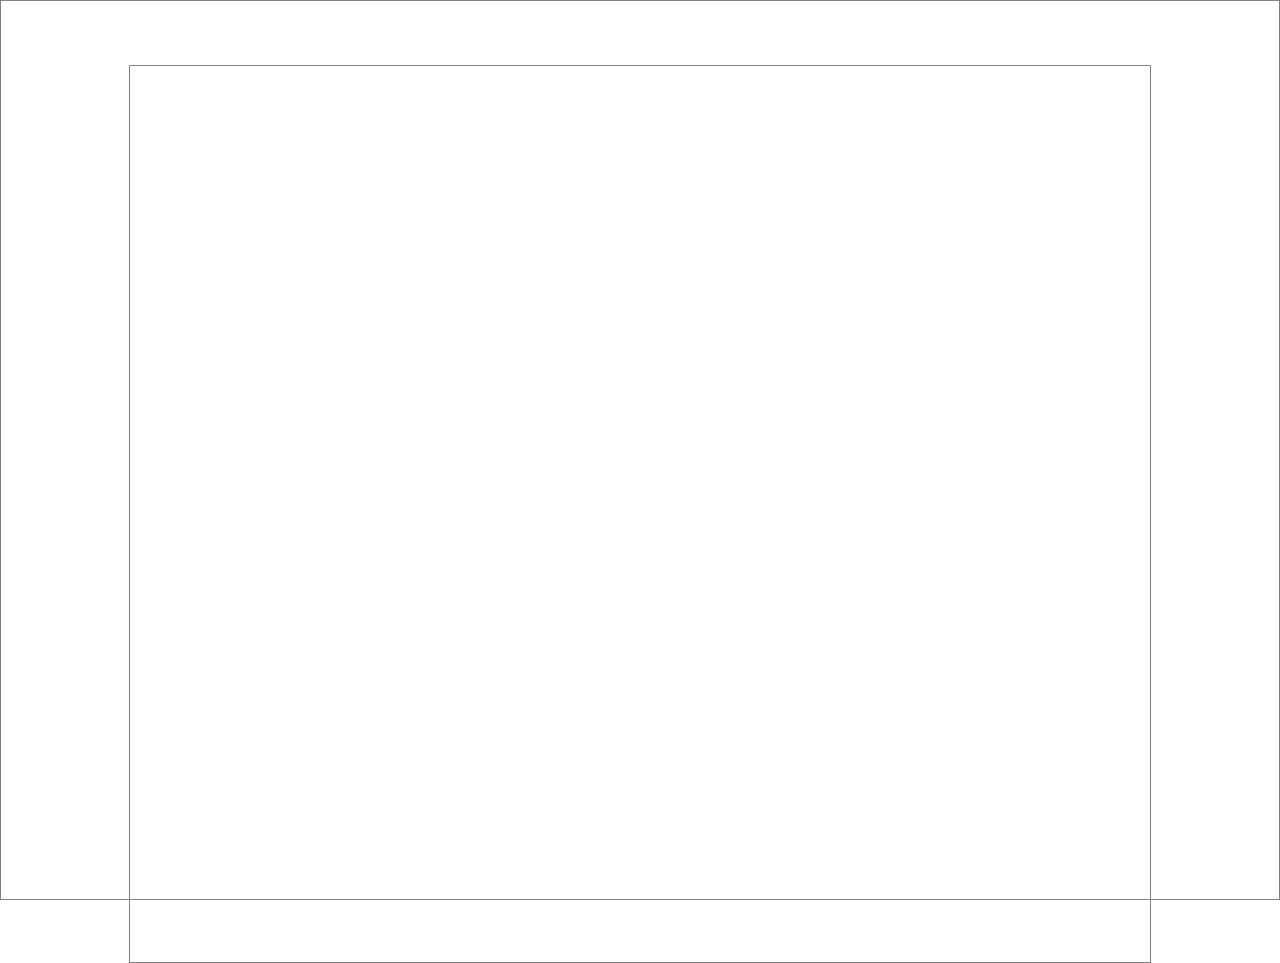
==== index.html @ 4368b689 "initial commit, service page and css added" ====
<!doctype html>

<html lang="en">
<head>
  <meta charset="utf-8">
  <meta name="viewport" content="width=device-width, initial-scale=1.0">

  <title>Great Idea - Responsive I</title>

  <link href="https://fonts.googleapis.com/css?family=Bangers|Titillium+Web" rel="stylesheet">
  <link rel="stylesheet" href="css/index.css">

</head>

<body>
<!-- Use past code you created here for Great Idea Web Page or past solution for Great Idea Web Page HTML here! -->
</body>
</html>
---- css/index.css ----
/* Use your own code or past solution for Great Idea Web Page CSS here! */


/* http://meyerweb.com/eric/tools/css/reset/ 
   v2.0 | 20110126
   License: none (public domain)
*/

html, body, div, span, applet, object, iframe,
h1, h2, h3, h4, h5, h6, p, blockquote, pre,
a, abbr, acronym, address, big, cite, code,
del, dfn, em, img, ins, kbd, q, s, samp,
small, strike, strong, sub, sup, tt, var,
b, u, i, center,
dl, dt, dd, ol, ul, li,
fieldset, form, label, legend,
table, caption, tbody, tfoot, thead, tr, th, td,
article, aside, canvas, details, embed, 
figure, figcaption, footer, header, hgroup, 
menu, nav, output, ruby, section, summary,
time, mark, audio, video {
	margin: 0;
	padding: 0;
	
	font-size: 100%;
	font: inherit;
	vertical-align: baseline;
}
/* HTML5 display-role reset for older browsers */
article, aside, details, figcaption, figure, 
footer, header, hgroup, menu, nav, section {
	display: block;
}
body {
	line-height: 1;
}
ol, ul {
	list-style: none;
}
blockquote, q {
	quotes: none;
}
blockquote:before, blockquote:after,
q:before, q:after {
	content: '';
	content: none;
}
table {
	border-collapse: collapse;
	border-spacing: 0;
}

/* Set every element's box-sizing to border-box */
* {
    box-sizing: border-box;
}

html, body {
    height: 100%;
	font-family: 'Titillium Web', sans-serif;
	
}

h1, h2, h3, h4, h5 {
    font-family: 'Bangers', cursive;
    letter-spacing: 1px;
    margin-bottom: 15px;
}

/* Copy and paste your work from yesterday here and start to refactor into flexbox */

/* global */

* {
    box-sizing: border-box;
    padding: 0;
    margin: 0;
	max-width: 100%;
	border:1px solid grey; */
}

body {
    margin: 5% 10%;
}

/* navigation */
nav {
	display: flex;
	justify-content: center;
	align-items: center;

	padding: .5%;
    
    overflow: hidden;
    background-color: slateblue;
    position: fixed;
    top: 0;
    width: 100%;
    z-index: 1;
    left: 0%;

}
.nav-logo {
	padding-left: 10%;
}

a {
	text-decoration: none;
    color: white;
}

h2 {
    font-size: x-large;
}

h3 {
    font-size: large;
}
.links{
	display: flex;
	flex-direction: row;
	justify-content: space-between;
	flex-grow: .7;
}

/* footer */

footer {
    margin: 3%;
    text-align: center;
}


/************ HOME *************/

/* introduction */

#intro {
    display: flex;
    padding-bottom: 5%;
    flex-direction: row;
    justify-content: center;
    
   
}

.intro-right {
    flex-grow: .2;
    display: flex;
    flex-direction: column;

}

.circle-img {
    padding-left: 20%;
    
}

#intro h1{
    font-size: 5em;
    text-align: center;
    padding-top:12%;
}

#intro button {

    border: 1px black solid;
    padding: 5px 3%;
    font-size: 1em;
    font-family: 'Titillium Web', sans-serif;
    text-align: center;
}

.button {
    display: flex;
    justify-content: center;
}


/* information */

.middle-top {
    display: flex;
    padding: 2% 0;
    justify-content: space-between;
    border-top: 1px solid;
}

.features-para {
    width: 49%;
}
.about-para {
    width: 49%;
}

img.middle-img {
    object-fit: fill;
    width: 100%;
    
}
.middle-bottom {
    display: flex;
    padding: 2% 0;
    justify-content: space-between;
    border-bottom: 1px solid;
    margin-bottom: 2%;
}

.services-para {
    width: 30%;
}
.product-para {
    width: 30%;
}
.vision-para {
    width: 30%;
}





/************ SERVICES *************/

/* services intro */

#services {
    margin-bottom: 5%;
    padding-bottom: 3%;
    border-bottom: 1px solid;
}

.services-header-img {
    object-fit: fill;
    width: 100%; 
    margin-bottom: 3%;
}

#servics p {
    text-align: justify;
}

/* service items */

#service-items {
    display: flex;
    flex-wrap: wrap;
    justify-content: space-between;
    border-bottom: 2px solid;
    margin-bottom: 5%;
    padding-bottom: 3%;
    
}
.digital-design  {
    display: flex;
    background-color: lightgray;
    width: 49%;
    border: 1px solid;
    display: flex;
    flex-direction: column;
    padding: 3%;
    margin-bottom: 3%;
}

.ux-ui {
    display: flex;
    background-color: lightgray;
    width: 49%;
    border: 1px solid;
    display: flex;
    flex-direction: column;
    padding: 3%;
    margin-bottom: 3%;
}

.digital-marketing {
    display: flex;
    background-color: lightgray;
    width: 49%;
    border: 1px solid;
    display: flex;
    flex-direction: column;
    padding: 3%;
    margin-bottom: 3%;
}
.web-dev {
    display: flex;
    background-color: lightgray;
    width: 49%;
    border: 1px solid;
    display: flex;
    flex-direction: column;
    padding: 3%;
    margin-bottom: 3%;
}

.ios-dev {
    display: flex;
    background-color: lightgray;
    width: 49%;
    border: 1px solid;
    display: flex;
    flex-direction: column;
    padding: 3%;
    margin-bottom: 3%;
}

.android-dev {
    display: flex;
    background-color: lightgray;
    width: 49%;
    border: 1px solid;
    display: flex;
    flex-direction: column;
    padding: 3%;
    margin-bottom: 3%;

}

.serv-button {
    display: flex;
    justify-content: center;
    
}

.serv-button button {
    padding: 1% 5%;
    border-radius: 5px;
    border: 1px solid;
}

/* Facts */

.facts {
    display:flex;
    flex-direction: row;
    justify-content: space-between;
}

.facts-section-left{
    display: flex;
    flex-direction: column;
    width: 46%;
}

.services-img {
    display: flex;
}

.this-list {
    padding-top: 5%;
}

.list {
    list-style-type: square;
    padding-left: 10%;
}
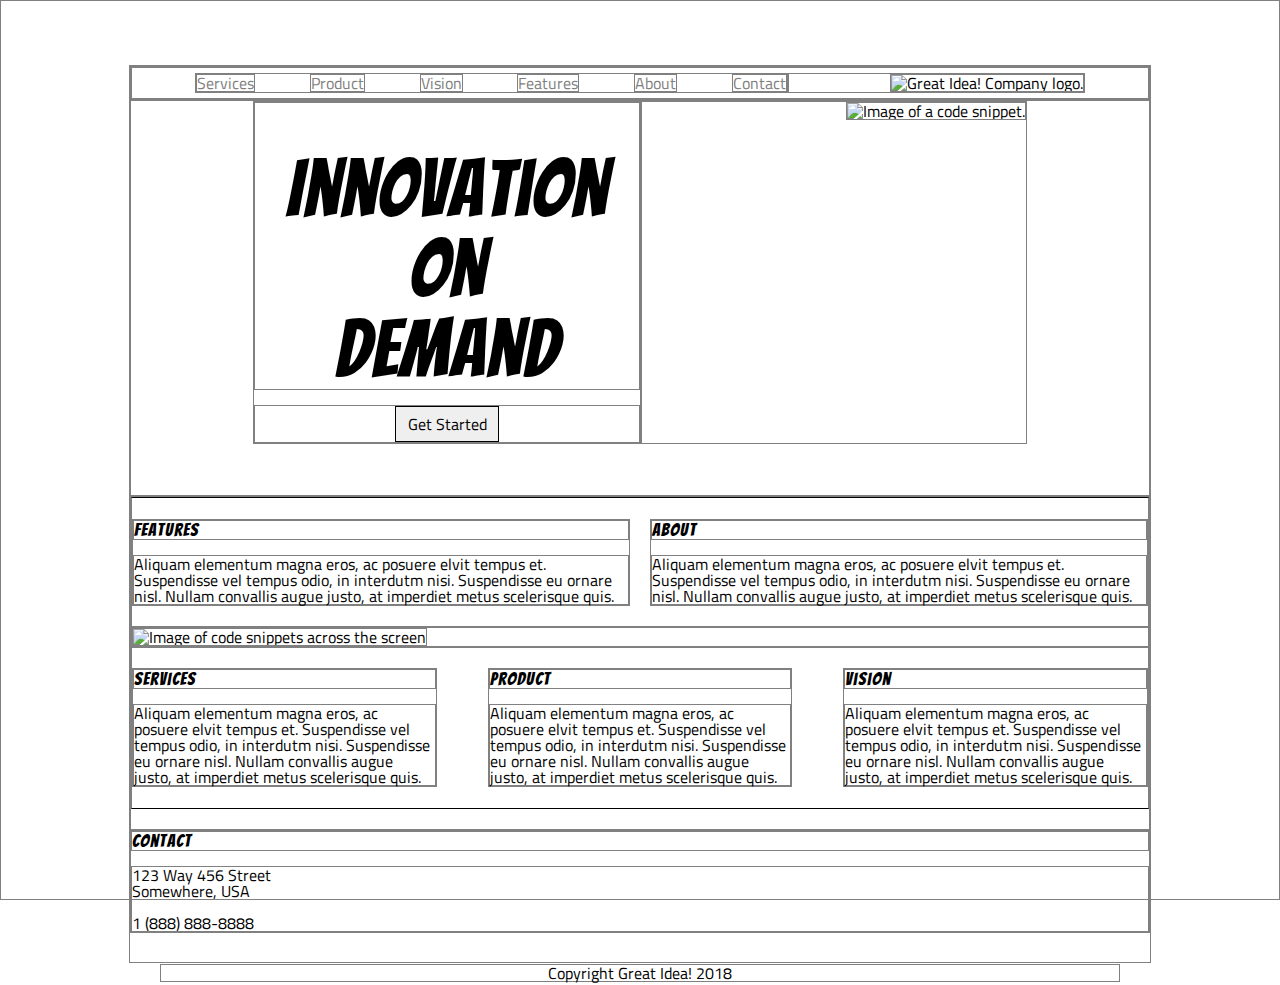
==== commit fe9551f1: "nav bar done" ====
--- a/index.html
+++ b/index.html
@@ -14,5 +14,96 @@
 
 <body>
 <!-- Use past code you created here for Great Idea Web Page or past solution for Great Idea Web Page HTML here! -->
+
+<!doctype html>
+
+<html lang="en">
+<head>
+  <meta charset="utf-8">
+
+  <title>Great Idea!</title>
+
+  <link href="https://fonts.googleapis.com/css?family=Bangers|Titillium+Web" rel="stylesheet">
+  <link href="https://fonts.googleapis.com/css?family=Lemonada&display=swap" rel="stylesheet">
+  <link rel="stylesheet" href="css/index.css">
+  <link rel="stylesheet" href="css/stylesheet.css">
+
+  <!--[if lt IE 9]>
+    <script src="https://cdnjs.cloudflare.com/ajax/libs/html5shiv/3.7.3/html5shiv.js"></script>
+  <![endif]-->
+</head>
+
+  <body>
+
+    <header>
+      <nav>
+        <div class="links">
+          <a href="services.html">Services</a>
+          <a href="#">Product</a>
+          <a href="#">Vision</a>
+          <a href="#">Features</a>
+          <a href="#">About</a>
+          <a href="#">Contact</a>
+        </div>
+        <div class="nav-logo">
+          <img class="logo" src="img/logo.png" alt="Great Idea! Company logo.">
+        </div>
+      </nav>
+    </header>
+  
+    <section id="intro">
+      <div class="intro-right">
+      <h1>Innovation <br> On <br> Demand</h1>
+      <div class="button">
+        <button>Get Started</button>
+     </div>
+     </div>
+      <div class="circle-img">
+        <img src="img/header-img.png" alt="Image of a code snippet.">
+      </div>
+    </section>
+
+    <section id="information">
+      <div class="middle-top">
+        <div class="features-para">
+          <h3>Features</h3>
+          <p class="features">Aliquam elementum magna eros, ac posuere elvit tempus et. Suspendisse vel tempus odio, in interdutm nisi. Suspendisse eu ornare nisl. Nullam convallis augue justo, at imperdiet metus scelerisque quis.</p>
+        </div>
+        <div class="about-para">
+          <h3 class=subtitles>About</h3>
+          <p class="about">Aliquam elementum magna eros, ac posuere elvit tempus et. Suspendisse vel tempus odio, in interdutm nisi. Suspendisse eu ornare nisl. Nullam convallis augue justo, at imperdiet metus scelerisque quis.</p>
+        </div>
+      </div>
+      <div class="middle-image">
+        <img class="middle-img" src="img/mid-page-accent.jpg" alt="Image of code snippets across the screen">
+      </div>
+      <div class="middle-bottom">
+        <div class="services-para">
+          <h3 class=subtitles>Services</h3>
+          <p class="services"> Aliquam elementum magna eros, ac posuere elvit tempus et. Suspendisse vel tempus odio, in interdutm nisi. Suspendisse eu ornare nisl. Nullam convallis augue justo, at imperdiet metus scelerisque quis.</p>
+        </div>
+        <div class="product-para">
+          <h3 class=subtitles>Product</h3>
+          <p class="product">Aliquam elementum magna eros, ac posuere elvit tempus et. Suspendisse vel tempus odio, in interdutm nisi. Suspendisse eu ornare nisl. Nullam convallis augue justo, at imperdiet metus scelerisque quis.</p>
+        </div>
+        <div class="vision-para">
+          <h3 class=subtitles>Vision</h3>
+          <p class="vision">Aliquam elementum magna eros, ac posuere elvit tempus et. Suspendisse vel tempus odio, in interdutm nisi. Suspendisse eu ornare nisl. Nullam convallis augue justo, at imperdiet metus scelerisque quis.</p>
+        </div>
+      </div>
+    </section>
+
+    <section id="contact">
+      <h3 class=subtitles>Contact</h3>
+      <address>123 Way 456 Street <br>
+      Somewhere, USA <br> <br>
+      1 (888) 888-8888 </address>
+    </section>
+
+    <footer>Copyright Great Idea! 2018</footer>
+  
+  </body>
+</html>
+
 </body>
 </html>--- a/css/index.css
+++ b/css/index.css
@@ -83,31 +83,60 @@
     margin: 5% 10%;
 }
 
+@media (max-width: 800px) {
+    body {
+        margin: 10% 20%;
+    }
+  }
+
 /* navigation */
 nav {
 	display: flex;
 	justify-content: center;
 	align-items: center;
-
-	padding: .5%;
+    padding: .5%
+}
     
-    overflow: hidden;
-    background-color: slateblue;
-    position: fixed;
-    top: 0;
-    width: 100%;
-    z-index: 1;
-    left: 0%;
-
-}
+
+    @media (max-width: 800px) {
+    nav {
+        display: flex;
+        flex-wrap: wrap-reverse;
+        
+    }
+  }
+
+    @media (max-width: 500px) {
+    nav {
+        display: flex;
+        flex-wrap: wrap-reverse;
+        margin-top: 10%;
+    }
+  }
+
 .nav-logo {
 	padding-left: 10%;
 }
+    @media (max-width: 500px) {
+        .nav-logo {
+            border-bottom: 1px solid black;
+        }
+    }
 
 a {
 	text-decoration: none;
-    color: white;
-}
+    color: gray;    
+}
+    @media (max-width: 500px) {
+        a {
+            border-bottom: 1px solid black;
+            padding: 5% 10%;
+            width: 100%;
+            text-align: center;
+            
+        }
+    }
+
 
 h2 {
     font-size: x-large;
@@ -122,6 +151,15 @@
 	justify-content: space-between;
 	flex-grow: .7;
 }
+    @media (max-width: 500px) {
+        .links {
+            display: flex;
+            flex-direction: column;
+            width: 100%;
+            
+         
+        }
+    }
 
 /* footer */
 
@@ -152,9 +190,19 @@
 }
 
 .circle-img {
-    padding-left: 20%;
-    
-}
+    padding-left: 20%;    
+}
+    @media (max-width: 800px) {
+    .circle-img  {
+      display: none;
+    }
+  }
+
+    @media (max-width: 500px) {
+    .circle-img  {
+      display: none;
+    }
+  }
 
 #intro h1{
     font-size: 5em;
@@ -171,8 +219,19 @@
     text-align: center;
 }
 
+    @media (max-width: 800px) {
+    #intro button {
+        padding: 1% 7%;
+        display: flex;
+        flex-wrap: nowrap;
+        justify-content: center;
+    }
+  }
+
+
 .button {
     display: flex;
+    flex-wrap: nowrap;
     justify-content: center;
 }
 
--- a/css/index.css
+++ b/css/index.css
@@ -83,31 +83,60 @@
     margin: 5% 10%;
 }
 
+@media (max-width: 800px) {
+    body {
+        margin: 10% 20%;
+    }
+  }
+
 /* navigation */
 nav {
 	display: flex;
 	justify-content: center;
 	align-items: center;
-
-	padding: .5%;
+    padding: .5%
+}
     
-    overflow: hidden;
-    background-color: slateblue;
-    position: fixed;
-    top: 0;
-    width: 100%;
-    z-index: 1;
-    left: 0%;
-
-}
+
+    @media (max-width: 800px) {
+    nav {
+        display: flex;
+        flex-wrap: wrap-reverse;
+        
+    }
+  }
+
+    @media (max-width: 500px) {
+    nav {
+        display: flex;
+        flex-wrap: wrap-reverse;
+        margin-top: 10%;
+    }
+  }
+
 .nav-logo {
 	padding-left: 10%;
 }
+    @media (max-width: 500px) {
+        .nav-logo {
+            border-bottom: 1px solid black;
+        }
+    }
 
 a {
 	text-decoration: none;
-    color: white;
-}
+    color: gray;    
+}
+    @media (max-width: 500px) {
+        a {
+            border-bottom: 1px solid black;
+            padding: 5% 10%;
+            width: 100%;
+            text-align: center;
+            
+        }
+    }
+
 
 h2 {
     font-size: x-large;
@@ -122,6 +151,15 @@
 	justify-content: space-between;
 	flex-grow: .7;
 }
+    @media (max-width: 500px) {
+        .links {
+            display: flex;
+            flex-direction: column;
+            width: 100%;
+            
+         
+        }
+    }
 
 /* footer */
 
@@ -152,9 +190,19 @@
 }
 
 .circle-img {
-    padding-left: 20%;
-    
-}
+    padding-left: 20%;    
+}
+    @media (max-width: 800px) {
+    .circle-img  {
+      display: none;
+    }
+  }
+
+    @media (max-width: 500px) {
+    .circle-img  {
+      display: none;
+    }
+  }
 
 #intro h1{
     font-size: 5em;
@@ -171,8 +219,19 @@
     text-align: center;
 }
 
+    @media (max-width: 800px) {
+    #intro button {
+        padding: 1% 7%;
+        display: flex;
+        flex-wrap: nowrap;
+        justify-content: center;
+    }
+  }
+
+
 .button {
     display: flex;
+    flex-wrap: nowrap;
     justify-content: center;
 }
 
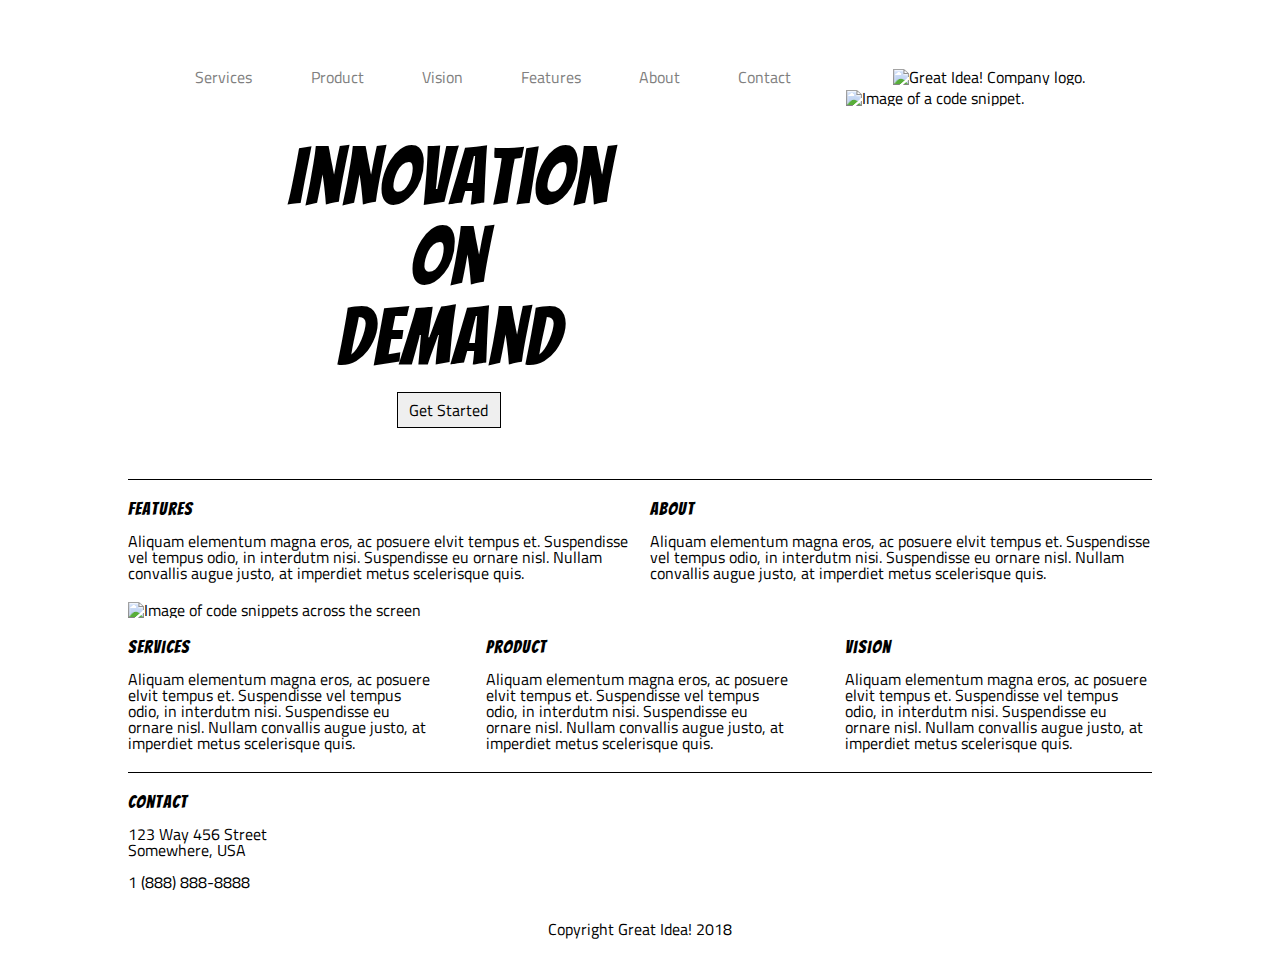
==== commit 299f53c9: "figured out what was going on with the services page forgot to add viewport meta" ====
--- a/index.html
+++ b/index.html
@@ -20,6 +20,7 @@
 <html lang="en">
 <head>
   <meta charset="utf-8">
+  <meta name="viewport" content="width=device-width, initial-scale=1.0">
 
   <title>Great Idea!</title>
 
--- a/css/index.css
+++ b/css/index.css
@@ -76,18 +76,18 @@
     padding: 0;
     margin: 0;
 	max-width: 100%;
-	border:1px solid grey; */
+	/* border:1px solid grey; */
 }
 
 body {
     margin: 5% 10%;
 }
 
-@media (max-width: 800px) {
-    body {
-        margin: 10% 20%;
-    }
-  }
+    @media (max-width: 800px) {
+        body {
+            margin: 10% 20%;
+        }
+    }
 
 /* navigation */
 nav {
@@ -99,41 +99,51 @@
     
 
     @media (max-width: 800px) {
-    nav {
-        display: flex;
-        flex-wrap: wrap-reverse;
-        
-    }
-  }
-
-    @media (max-width: 500px) {
-    nav {
-        display: flex;
-        flex-wrap: wrap-reverse;
-        margin-top: 10%;
-    }
-  }
+        nav {
+            display: flex;
+            flex-wrap: wrap-reverse;
+        }
+    }
+
+    @media (max-width: 500px) {
+        nav {
+            display: flex;
+            flex-wrap: wrap-reverse;
+            margin-top: 10%;
+        }
+    }
 
 .nav-logo {
 	padding-left: 10%;
 }
-    @media (max-width: 500px) {
+    
+    @media (max-width: 800px) {
         .nav-logo {
+            padding-bottom: 3%;
+        }
+    }
+
+    @media (max-width: 500px) {
+        .nav-logo {
+            display: flex;
+            align-items: center;
+            padding: 0 20% 3% 20%;
             border-bottom: 1px solid black;
         }
     }
+
 
 a {
 	text-decoration: none;
     color: gray;    
 }
+
     @media (max-width: 500px) {
         a {
             border-bottom: 1px solid black;
             padding: 5% 10%;
             width: 100%;
             text-align: center;
-            
         }
     }
 
@@ -145,19 +155,19 @@
 h3 {
     font-size: large;
 }
+
 .links{
 	display: flex;
 	flex-direction: row;
 	justify-content: space-between;
 	flex-grow: .7;
 }
+
     @media (max-width: 500px) {
         .links {
             display: flex;
             flex-direction: column;
             width: 100%;
-            
-         
         }
     }
 
@@ -178,37 +188,41 @@
     padding-bottom: 5%;
     flex-direction: row;
     justify-content: center;
-    
-   
 }
 
 .intro-right {
     flex-grow: .2;
     display: flex;
     flex-direction: column;
-
 }
 
 .circle-img {
     padding-left: 20%;    
 }
     @media (max-width: 800px) {
-    .circle-img  {
-      display: none;
-    }
-  }
-
-    @media (max-width: 500px) {
-    .circle-img  {
-      display: none;
-    }
-  }
+        .circle-img  {
+            display: none;
+        }
+    }
+
+    @media (max-width: 500px) {
+        .circle-img  {
+            display: none;
+        }
+    }
 
 #intro h1{
     font-size: 5em;
     text-align: center;
     padding-top:12%;
 }
+
+    @media (max-width: 800px) {
+        #intro h1{
+            font-size: 2.5em;
+        }
+    }
+
 
 #intro button {
 
@@ -220,12 +234,12 @@
 }
 
     @media (max-width: 800px) {
-    #intro button {
-        padding: 1% 7%;
-        display: flex;
-        flex-wrap: nowrap;
-        justify-content: center;
-    }
+        #intro button {
+            padding: 1% 7%;
+            display: flex;
+            flex-wrap: nowrap;
+            justify-content: center;
+        }
   }
 
 
@@ -245,12 +259,39 @@
     border-top: 1px solid;
 }
 
+    @media (max-width: 500px) {
+        .middle-top {
+            display: flex;
+            flex-direction: column;
+            width: 100%;
+        }
+    }
+
 .features-para {
     width: 49%;
 }
+
+    @media (max-width: 500px) {
+        .features-para {
+            display: flex;
+            flex-direction: column;
+            width: 100%;
+            padding: 3% 0;
+        }
+    }
+
 .about-para {
     width: 49%;
 }
+
+    @media (max-width: 500px) {
+        .about-para {
+            display: flex;
+            flex-direction: column;
+            width: 100%;
+            padding: 3% 0;
+        }
+    }
 
 img.middle-img {
     object-fit: fill;
@@ -265,15 +306,52 @@
     margin-bottom: 2%;
 }
 
+    @media (max-width: 500px) {
+        .middle-bottom {
+            display: flex;
+            flex-direction: column;
+            width: 100%;
+        }
+    }
+
 .services-para {
     width: 30%;
 }
+
+    @media (max-width: 500px) {
+        .services-para {
+            display: flex;
+            flex-direction: column;
+            width: 100%;
+            padding: 3% 0;
+        }
+    }
+
 .product-para {
     width: 30%;
 }
+
+    @media (max-width: 500px) {
+        .product-para {
+            display: flex;
+            flex-direction: column;
+            width: 100%;
+            padding: 3% 0;
+        }
+    }
+
 .vision-para {
     width: 30%;
 }
+
+    @media (max-width: 500px) {
+        .vision-para {
+            display: flex;
+            flex-direction: column;
+            width: 100%;
+            padding: 3% 0;
+        }
+    }
 
 
 
@@ -294,6 +372,12 @@
     width: 100%; 
     margin-bottom: 3%;
 }
+
+    @media (max-width: 800px) {
+        .services-header-img {
+            margin-top: 40px;
+        }
+    }
 
 #servics p {
     text-align: justify;
@@ -321,6 +405,12 @@
     margin-bottom: 3%;
 }
 
+    @media (max-width: 500px) {
+        .digital-design {
+            width: 100%;
+        }
+    }
+
 .ux-ui {
     display: flex;
     background-color: lightgray;
@@ -332,6 +422,13 @@
     margin-bottom: 3%;
 }
 
+    @media (max-width: 500px) {
+        .ux-ui {
+            width: 100%;
+        }
+    }
+
+
 .digital-marketing {
     display: flex;
     background-color: lightgray;
@@ -342,6 +439,14 @@
     padding: 3%;
     margin-bottom: 3%;
 }
+
+    @media (max-width: 500px) {
+        .digital-marketing {
+            width: 100%;
+        }
+    }
+
+
 .web-dev {
     display: flex;
     background-color: lightgray;
@@ -353,6 +458,13 @@
     margin-bottom: 3%;
 }
 
+    @media (max-width: 500px) {
+        .web-dev {
+            width: 100%;
+        }
+    }
+
+
 .ios-dev {
     display: flex;
     background-color: lightgray;
@@ -364,6 +476,13 @@
     margin-bottom: 3%;
 }
 
+    @media (max-width: 500px) {
+        .ios-dev {
+            width: 100%;
+        }
+    }
+
+
 .android-dev {
     display: flex;
     background-color: lightgray;
@@ -373,20 +492,38 @@
     flex-direction: column;
     padding: 3%;
     margin-bottom: 3%;
-
-}
+}
+
+    @media (max-width: 500px) {
+        .android-dev {
+            width: 100%;
+        }
+    }
+
 
 .serv-button {
     display: flex;
     justify-content: center;
-    
-}
+}
+
 
 .serv-button button {
     padding: 1% 5%;
     border-radius: 5px;
     border: 1px solid;
 }
+
+    @media (max-width: 500px) {
+        .serv-button button{
+            margin-top: 10px;
+        }
+    }
+
+    @media (max-width: 800px) {
+        .serv-button button{
+            margin-top: 10px;
+        }
+    }
 
 /* Facts */
 
@@ -396,15 +533,56 @@
     justify-content: space-between;
 }
 
+    @media (max-width: 500px) {
+        .facts {
+            flex-direction: column;
+            width: 100%;
+        }
+    }
+
+    @media (max-width: 800px) {
+        .facts {
+            flex-direction: column;
+            width: 100%;
+        }
+    }
+
 .facts-section-left{
     display: flex;
     flex-direction: column;
     width: 46%;
 }
 
+    @media (max-width: 500px) {
+        .facts-section-left {
+            width: 100%;
+            margin-bottom: 25px;
+        }
+    }
+
+    @media (max-width: 800px) {
+        .facts-section-left {
+            width: 100%;
+            margin-bottom: 25px;
+        }
+    }
+
 .services-img {
     display: flex;
 }
+
+    @media (max-width: 500px) {
+        .services-img {
+            margin-bottom: 35px;
+        }
+    }
+
+    @media (max-width: 800px) {
+        .services-img {
+            justify-content: center;
+            margin-bottom: 35px;
+        }
+    }
 
 .this-list {
     padding-top: 5%;
--- a/css/index.css
+++ b/css/index.css
@@ -76,18 +76,18 @@
     padding: 0;
     margin: 0;
 	max-width: 100%;
-	border:1px solid grey; */
+	/* border:1px solid grey; */
 }
 
 body {
     margin: 5% 10%;
 }
 
-@media (max-width: 800px) {
-    body {
-        margin: 10% 20%;
-    }
-  }
+    @media (max-width: 800px) {
+        body {
+            margin: 10% 20%;
+        }
+    }
 
 /* navigation */
 nav {
@@ -99,41 +99,51 @@
     
 
     @media (max-width: 800px) {
-    nav {
-        display: flex;
-        flex-wrap: wrap-reverse;
-        
-    }
-  }
-
-    @media (max-width: 500px) {
-    nav {
-        display: flex;
-        flex-wrap: wrap-reverse;
-        margin-top: 10%;
-    }
-  }
+        nav {
+            display: flex;
+            flex-wrap: wrap-reverse;
+        }
+    }
+
+    @media (max-width: 500px) {
+        nav {
+            display: flex;
+            flex-wrap: wrap-reverse;
+            margin-top: 10%;
+        }
+    }
 
 .nav-logo {
 	padding-left: 10%;
 }
-    @media (max-width: 500px) {
+    
+    @media (max-width: 800px) {
         .nav-logo {
+            padding-bottom: 3%;
+        }
+    }
+
+    @media (max-width: 500px) {
+        .nav-logo {
+            display: flex;
+            align-items: center;
+            padding: 0 20% 3% 20%;
             border-bottom: 1px solid black;
         }
     }
+
 
 a {
 	text-decoration: none;
     color: gray;    
 }
+
     @media (max-width: 500px) {
         a {
             border-bottom: 1px solid black;
             padding: 5% 10%;
             width: 100%;
             text-align: center;
-            
         }
     }
 
@@ -145,19 +155,19 @@
 h3 {
     font-size: large;
 }
+
 .links{
 	display: flex;
 	flex-direction: row;
 	justify-content: space-between;
 	flex-grow: .7;
 }
+
     @media (max-width: 500px) {
         .links {
             display: flex;
             flex-direction: column;
             width: 100%;
-            
-         
         }
     }
 
@@ -178,37 +188,41 @@
     padding-bottom: 5%;
     flex-direction: row;
     justify-content: center;
-    
-   
 }
 
 .intro-right {
     flex-grow: .2;
     display: flex;
     flex-direction: column;
-
 }
 
 .circle-img {
     padding-left: 20%;    
 }
     @media (max-width: 800px) {
-    .circle-img  {
-      display: none;
-    }
-  }
-
-    @media (max-width: 500px) {
-    .circle-img  {
-      display: none;
-    }
-  }
+        .circle-img  {
+            display: none;
+        }
+    }
+
+    @media (max-width: 500px) {
+        .circle-img  {
+            display: none;
+        }
+    }
 
 #intro h1{
     font-size: 5em;
     text-align: center;
     padding-top:12%;
 }
+
+    @media (max-width: 800px) {
+        #intro h1{
+            font-size: 2.5em;
+        }
+    }
+
 
 #intro button {
 
@@ -220,12 +234,12 @@
 }
 
     @media (max-width: 800px) {
-    #intro button {
-        padding: 1% 7%;
-        display: flex;
-        flex-wrap: nowrap;
-        justify-content: center;
-    }
+        #intro button {
+            padding: 1% 7%;
+            display: flex;
+            flex-wrap: nowrap;
+            justify-content: center;
+        }
   }
 
 
@@ -245,12 +259,39 @@
     border-top: 1px solid;
 }
 
+    @media (max-width: 500px) {
+        .middle-top {
+            display: flex;
+            flex-direction: column;
+            width: 100%;
+        }
+    }
+
 .features-para {
     width: 49%;
 }
+
+    @media (max-width: 500px) {
+        .features-para {
+            display: flex;
+            flex-direction: column;
+            width: 100%;
+            padding: 3% 0;
+        }
+    }
+
 .about-para {
     width: 49%;
 }
+
+    @media (max-width: 500px) {
+        .about-para {
+            display: flex;
+            flex-direction: column;
+            width: 100%;
+            padding: 3% 0;
+        }
+    }
 
 img.middle-img {
     object-fit: fill;
@@ -265,15 +306,52 @@
     margin-bottom: 2%;
 }
 
+    @media (max-width: 500px) {
+        .middle-bottom {
+            display: flex;
+            flex-direction: column;
+            width: 100%;
+        }
+    }
+
 .services-para {
     width: 30%;
 }
+
+    @media (max-width: 500px) {
+        .services-para {
+            display: flex;
+            flex-direction: column;
+            width: 100%;
+            padding: 3% 0;
+        }
+    }
+
 .product-para {
     width: 30%;
 }
+
+    @media (max-width: 500px) {
+        .product-para {
+            display: flex;
+            flex-direction: column;
+            width: 100%;
+            padding: 3% 0;
+        }
+    }
+
 .vision-para {
     width: 30%;
 }
+
+    @media (max-width: 500px) {
+        .vision-para {
+            display: flex;
+            flex-direction: column;
+            width: 100%;
+            padding: 3% 0;
+        }
+    }
 
 
 
@@ -294,6 +372,12 @@
     width: 100%; 
     margin-bottom: 3%;
 }
+
+    @media (max-width: 800px) {
+        .services-header-img {
+            margin-top: 40px;
+        }
+    }
 
 #servics p {
     text-align: justify;
@@ -321,6 +405,12 @@
     margin-bottom: 3%;
 }
 
+    @media (max-width: 500px) {
+        .digital-design {
+            width: 100%;
+        }
+    }
+
 .ux-ui {
     display: flex;
     background-color: lightgray;
@@ -332,6 +422,13 @@
     margin-bottom: 3%;
 }
 
+    @media (max-width: 500px) {
+        .ux-ui {
+            width: 100%;
+        }
+    }
+
+
 .digital-marketing {
     display: flex;
     background-color: lightgray;
@@ -342,6 +439,14 @@
     padding: 3%;
     margin-bottom: 3%;
 }
+
+    @media (max-width: 500px) {
+        .digital-marketing {
+            width: 100%;
+        }
+    }
+
+
 .web-dev {
     display: flex;
     background-color: lightgray;
@@ -353,6 +458,13 @@
     margin-bottom: 3%;
 }
 
+    @media (max-width: 500px) {
+        .web-dev {
+            width: 100%;
+        }
+    }
+
+
 .ios-dev {
     display: flex;
     background-color: lightgray;
@@ -364,6 +476,13 @@
     margin-bottom: 3%;
 }
 
+    @media (max-width: 500px) {
+        .ios-dev {
+            width: 100%;
+        }
+    }
+
+
 .android-dev {
     display: flex;
     background-color: lightgray;
@@ -373,20 +492,38 @@
     flex-direction: column;
     padding: 3%;
     margin-bottom: 3%;
-
-}
+}
+
+    @media (max-width: 500px) {
+        .android-dev {
+            width: 100%;
+        }
+    }
+
 
 .serv-button {
     display: flex;
     justify-content: center;
-    
-}
+}
+
 
 .serv-button button {
     padding: 1% 5%;
     border-radius: 5px;
     border: 1px solid;
 }
+
+    @media (max-width: 500px) {
+        .serv-button button{
+            margin-top: 10px;
+        }
+    }
+
+    @media (max-width: 800px) {
+        .serv-button button{
+            margin-top: 10px;
+        }
+    }
 
 /* Facts */
 
@@ -396,15 +533,56 @@
     justify-content: space-between;
 }
 
+    @media (max-width: 500px) {
+        .facts {
+            flex-direction: column;
+            width: 100%;
+        }
+    }
+
+    @media (max-width: 800px) {
+        .facts {
+            flex-direction: column;
+            width: 100%;
+        }
+    }
+
 .facts-section-left{
     display: flex;
     flex-direction: column;
     width: 46%;
 }
 
+    @media (max-width: 500px) {
+        .facts-section-left {
+            width: 100%;
+            margin-bottom: 25px;
+        }
+    }
+
+    @media (max-width: 800px) {
+        .facts-section-left {
+            width: 100%;
+            margin-bottom: 25px;
+        }
+    }
+
 .services-img {
     display: flex;
 }
+
+    @media (max-width: 500px) {
+        .services-img {
+            margin-bottom: 35px;
+        }
+    }
+
+    @media (max-width: 800px) {
+        .services-img {
+            justify-content: center;
+            margin-bottom: 35px;
+        }
+    }
 
 .this-list {
     padding-top: 5%;
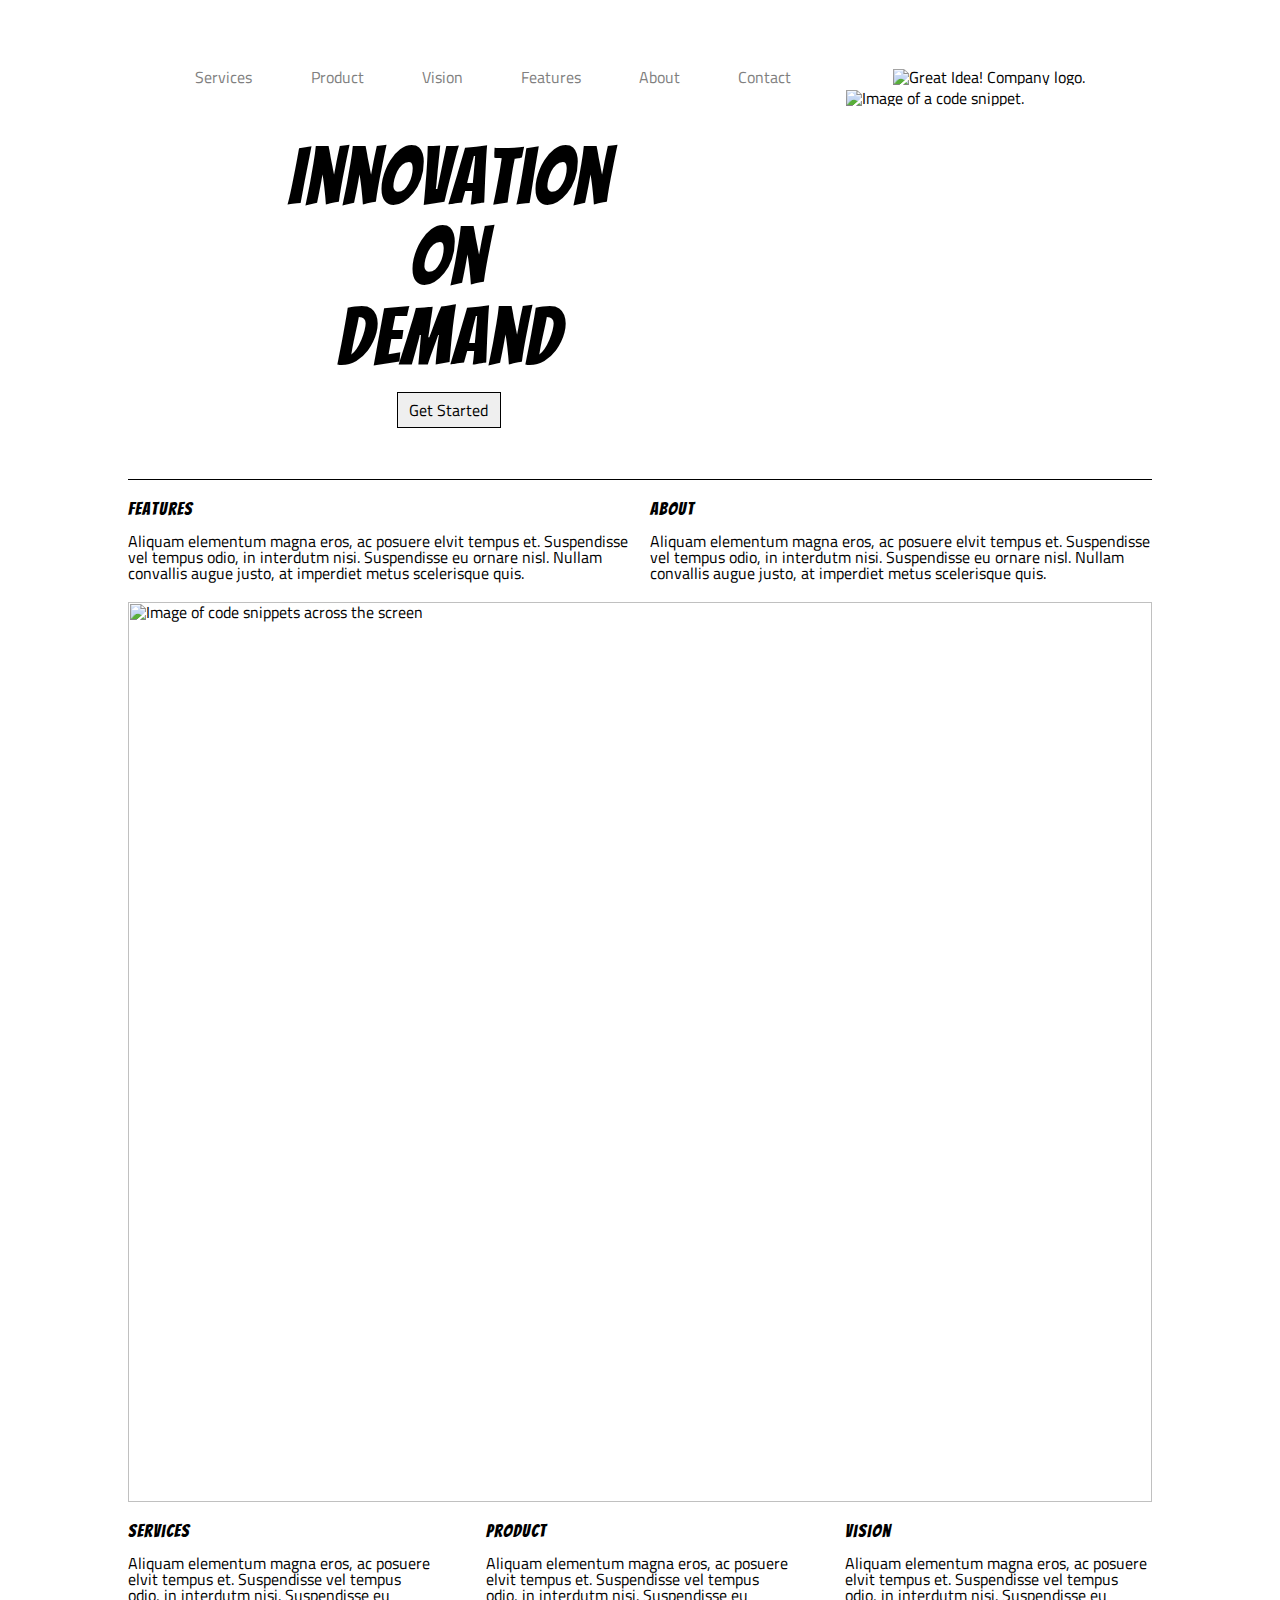
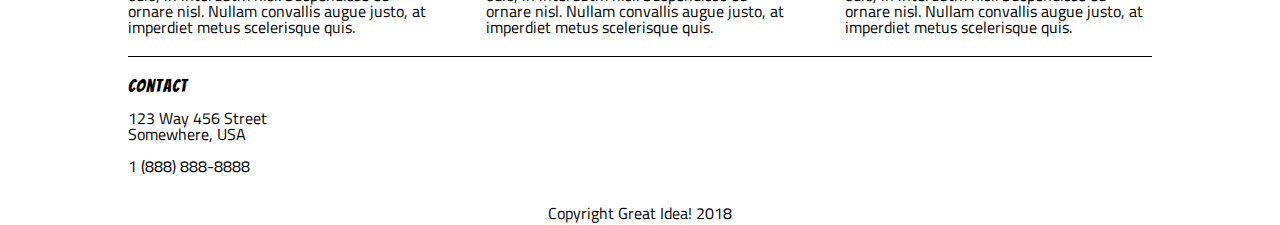
==== commit 74020ec4: "Update index.html" ====
--- a/index.html
+++ b/index.html
@@ -1,6 +1,3 @@
-<!doctype html>
-
-<html lang="en">
 <head>
   <meta charset="utf-8">
   <meta name="viewport" content="width=device-width, initial-scale=1.0">
@@ -107,4 +104,4 @@
 </html>
 
 </body>
-</html>+</html>
